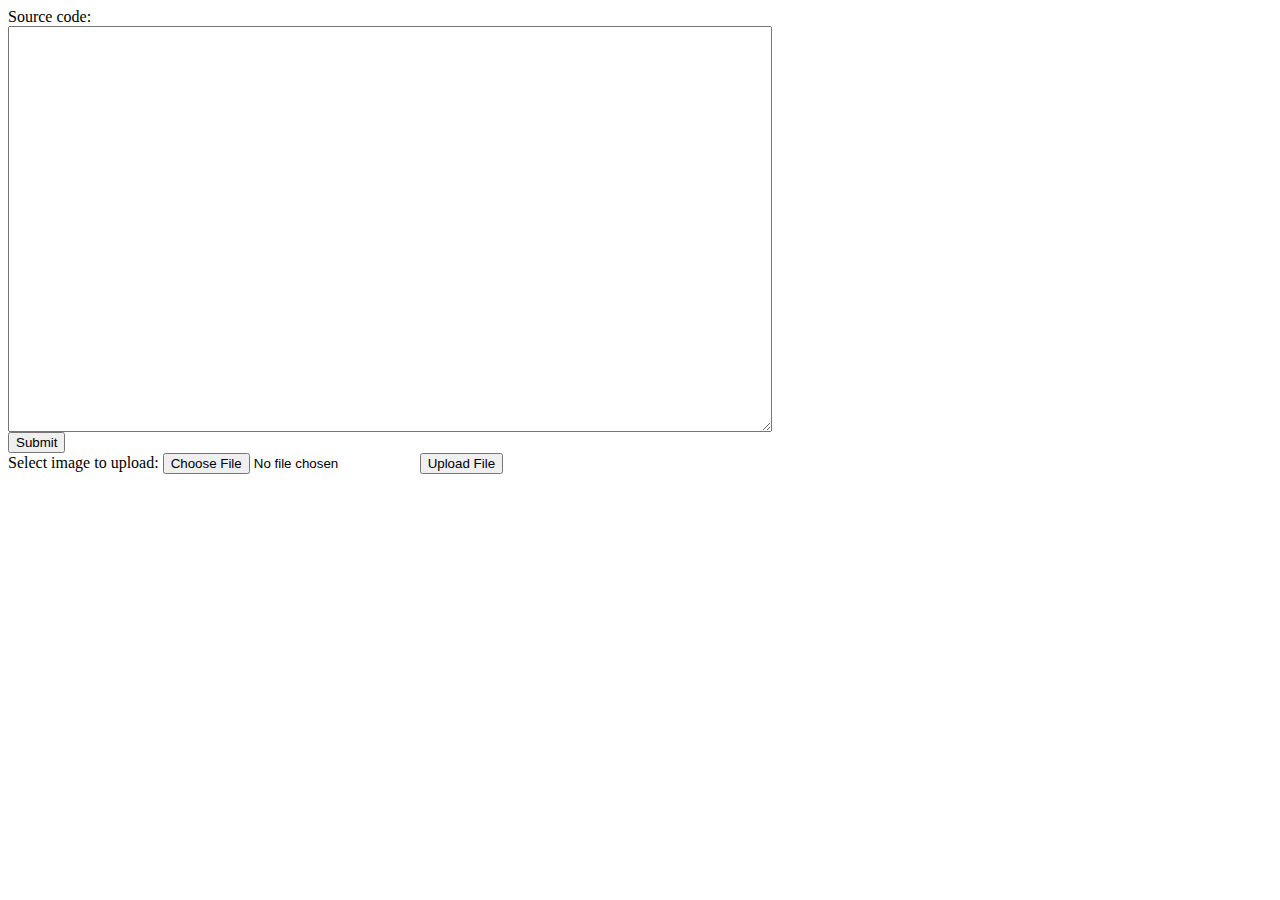
==== index.html @ 84b62c81 "Added textarea to copy and paste text" ====
<!DOCTYPE html>
<html>
<head>
<link rel="stylesheet" type="text/css" href="css/index.css">
</head>
<body>
	<form action="upload.php" method="post"
		enctype="application/x-www-form-urlencoded">
		<label for="sourcecode">Source code:</label>
		<textarea id="sourcecode" name="code"></textarea>
		<input type="submit" value="Submit" name="source">
	</form>

	<form action="upload.php" method="post" enctype="multipart/form-data">
		Select image to upload: <input type="file" name="fileToUpload"
			id="fileToUpload"> <input type="submit" value="Upload File"
			name="submit">
	</form>

</body>
</html>
---- css/index.css ----
#sourcecode{
	height: 60%;
	width: 60%;
	min-height: 400px;
	min-width: 350px;
	display: block;
}
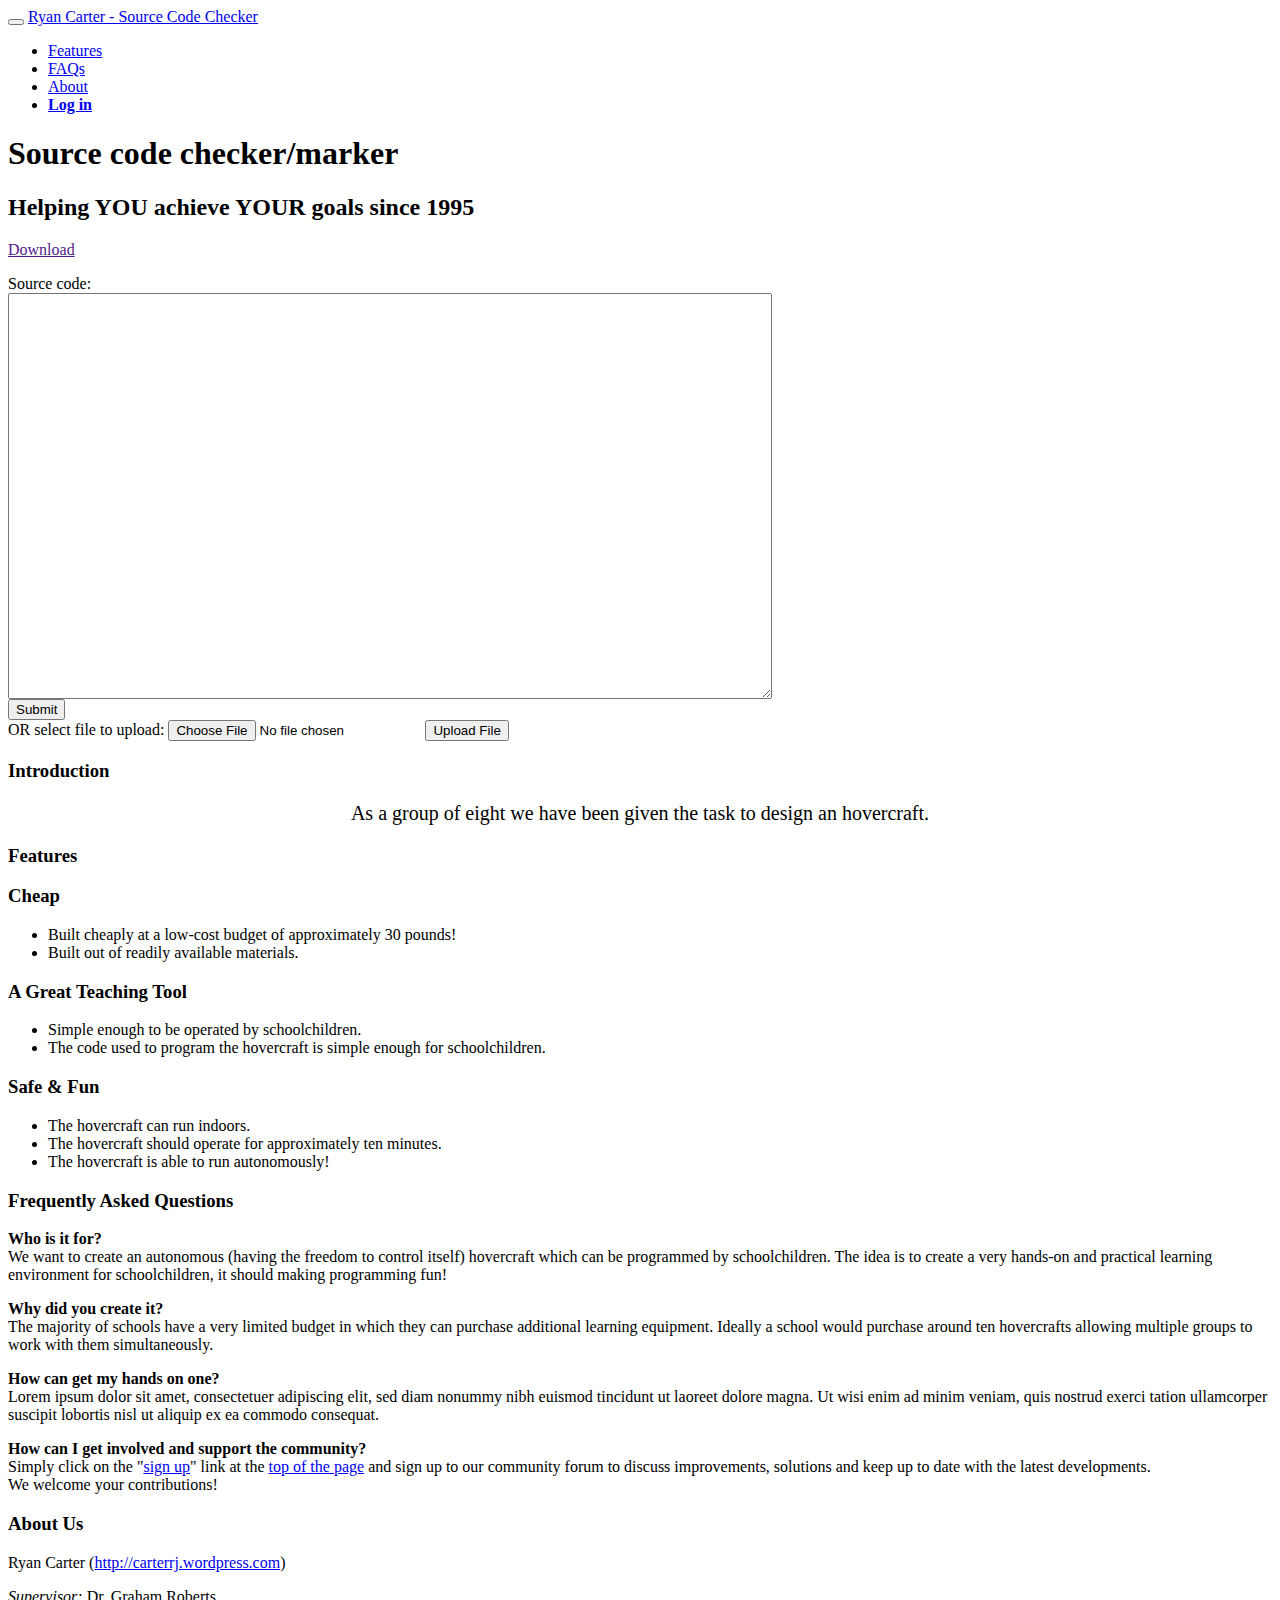
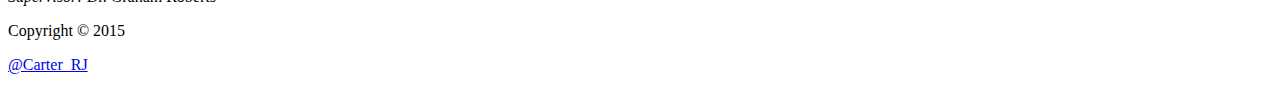
==== commit dc8ae4d7: "Delete files from non-submissions Fix: Hide admin functions from assignment view Remove Contact Us f" ====
--- a/index.html
+++ b/index.html
@@ -1,21 +1,240 @@
 <!DOCTYPE html>
-<html>
+<html lang="en">
 <head>
+<meta charset="utf-8">
+<title>Ryan Carter - UCL Computer Science</title>
+<meta name="viewport" content="width=device-width,initial-scale=1.0">
+<link href="css/bootstrap.min.css" rel="stylesheet">
+<link href="css/lighter.css" rel="stylesheet">
 <link rel="stylesheet" type="text/css" href="css/index.css">
 </head>
 <body>
-	<form action="upload.php" method="post"
-		enctype="application/x-www-form-urlencoded">
-		<label for="sourcecode">Source code:</label>
-		<textarea id="sourcecode" name="code"></textarea>
-		<input type="submit" value="Submit" name="source">
-	</form>
-
-	<form action="upload.php" method="post" enctype="multipart/form-data">
-		Select image to upload: <input type="file" name="fileToUpload"
-			id="fileToUpload"> <input type="submit" value="Upload File"
-			name="submit">
-	</form>
-
+	<nav class="navbar navbar-default navbar-fixed-top" role="navigation">
+		<div class="container">
+			<div class="navbar-header">
+				<button type="button" class="navbar-toggle" data-toggle="collapse"
+					data-target=".navbar-ex1-collapse">
+					<span class="icon-bar"></span> <span class="icon-bar"></span> <span
+						class="icon-bar"></span>
+				</button>
+				<a class="navbar-brand nav-link" href="#top">Ryan Carter -
+					Source Code Checker</a>
+			</div>
+			<!-- /.navbar-header -->
+
+			<div class="collapse navbar-collapse navbar-ex1-collapse">
+				<ul class="nav navbar-nav navbar-right">
+					<li><a href="#features" class="nav-link">Features</a></li>
+					<li><a href="#faqs" class="nav-link">FAQs</a></li>
+					<li><a href="#about" class="nav-link">About</a></li>
+					<li><a href="login"><strong>Log in</strong></a></li>
+				</ul>
+			</div>
+			<!-- /.navbar-collapse -->
+		</div>
+		<!-- /.container -->
+	</nav>
+	<!-- /.navbar -->
+
+	<div id="top" class="jumbotron">
+		<div class="container">
+			<h1>Source code checker/marker</h1>
+			<h2>Helping YOU achieve YOUR goals since 1995</h2>
+			<p>
+				<a href="" class="btn btn-primary btn-lg">Download <span
+					class="glyphicon glyphicon-circle-arrow-down"></span></a>
+			</p>
+		</div>
+		<!-- /.container -->
+	</div>
+	<!-- /.jumbotron -->
+
+
+	<div class="container">
+		<div class="pasteBox">
+			<form action="upload.php" method="post">
+				<label for="sourcecode">Source code:</label>
+				<textarea class="pasteBox" id="sourcecode" name="code"></textarea>
+				<input type="submit" value="Submit">
+			</form>
+		</div>
+		<div class="uploadCode">
+			<form action="upload.php" method="post" enctype="multipart/form-data">
+				<label class="uploadCode" for="fileToUpload">OR select file
+					to upload: </label> <input class="uploadCode" type="file"
+					name="fileToUpload" id="fileToUpload"> <input
+					class="uploadCode" type="submit" value="Upload File" name="submit">
+			</form>
+		</div>
+	</div>
+	<div class="container">
+		<h3 id="introduction" class="subhead">Introduction</h3>
+		<p style="font-size: 20px; text-align: center">As a group of eight
+			we have been given the task to design an hovercraft.</p>
+		<h3 id="features" class="subhead">Features</h3>
+		<div class="row benefits">
+			<div class="col-md-4 col-sm-6 benefit">
+				<div class="benefit-ball">
+					<span class="glyphicon glyphicon-gbp"></span>
+				</div>
+				<h3>Cheap</h3>
+				<p>
+				<ul>
+
+					<li>Built cheaply at a low-cost budget of approximately 30
+						pounds!</li>
+					<li>Built out of readily available materials.</li>
+				</ul>
+
+				</p>
+			</div>
+			<!-- /.benefit -->
+
+			<div class="col-md-4 col-sm-6 benefit">
+				<div class="benefit-ball">
+					<span class="glyphicon glyphicon-paperclip"></span>
+				</div>
+				<h3>A Great Teaching Tool</h3>
+				<p>
+				<ul>
+
+					<li>Simple enough to be operated by schoolchildren.</li>
+					<li>The code used to program the hovercraft is simple enough
+						for schoolchildren.</li>
+				</ul>
+				</p>
+			</div>
+			<!-- /.benefit -->
+
+			<div class="col-md-4 col-sm-6 benefit">
+				<div class="benefit-ball">
+					<span class="glyphicon glyphicon-ok"></span>
+				</div>
+				<h3>Safe &amp; Fun</h3>
+				<p>
+				<ul>
+
+					<li>The hovercraft can run indoors.</li>
+					<li>The hovercraft should operate for approximately ten
+						minutes.</li>
+					<li>The hovercraft is able to run autonomously!</li>
+				</ul>
+				</p>
+			</div>
+			<!-- /.benefit -->
+		</div>
+		<!-- /.row -->
+	</div>
+	<!-- /.container -->
+
+	<div class="container-alternate">
+		<div class="container"></div>
+		<!-- /.col-md-12 -->
+	</div>
+	<!-- /.row -->
+
+	<!-- /.container -->
+
+	<!-- /.container-alternate -->
+
+	<div class="container">
+		<h3 id="faqs" class="subhead">Frequently Asked Questions</h3>
+		<div class="row faqs">
+			<p class="col-md-4 col-sm-6">
+				<strong>Who is it for?</strong> <br> We want to create an
+				autonomous (having the freedom to control itself) hovercraft which
+				can be programmed by schoolchildren. The idea is to create a very
+				hands-on and practical learning environment for schoolchildren, it
+				should making programming fun!
+			</p>
+			<p class="col-md-4 col-sm-6">
+				<strong>Why did you create it?</strong> <br> The majority of
+				schools have a very limited budget in which they can purchase
+				additional learning equipment. Ideally a school would purchase
+				around ten hovercrafts allowing multiple groups to work with them
+				simultaneously. <br>
+			</p>
+			<p class="col-md-4 col-sm-6">
+				<strong>How can get my hands on one?</strong> <br> Lorem ipsum
+				dolor sit amet, consectetuer adipiscing elit, sed diam nonummy nibh
+				euismod tincidunt ut laoreet dolore magna. Ut wisi enim ad minim
+				veniam, quis nostrud exerci tation ullamcorper suscipit lobortis
+				nisl ut aliquip ex ea commodo consequat.
+			</p>
+			<p class="col-md-4 col-sm-6">
+				<strong>How can I get involved and support the community?</strong> <br>
+				Simply click on the "<a href="#top">sign up</a>" link at the <a
+					href="#top">top of the page</a> and sign up to our community forum
+				to discuss improvements, solutions and keep up to date with the
+				latest developments. <br> We welcome your contributions!
+			</p>
+			<!--<p class="col-md-4 col-sm-6">
+					<strong>Lorem ipsum dolor sit amet?</strong>
+					<br>
+					Lorem ipsum dolor sit amet, consectetuer adipiscing elit, sed diam
+					nonummy nibh euismod tincidunt ut laoreet dolore magna.  Ut wisi enim
+					ad minim veniam, quis nostrud exerci tation ullamcorper suscipit
+					lobortis nisl ut aliquip ex ea commodo consequat.
+				</p>
+				<p class="col-md-4 col-sm-6">
+					<strong>Lorem ipsum dolor sit amet?</strong>
+					<br>
+					Lorem ipsum dolor sit amet, consectetuer adipiscing elit, sed diam
+					nonummy nibh euismod tincidunt ut laoreet dolore magna.  Ut wisi enim
+					ad minim veniam, quis nostrud exerci tation ullamcorper suscipit
+					lobortis nisl ut aliquip ex ea commodo consequat.
+				</p>-->
+		</div>
+		<!-- /.faqs -->
+	</div>
+	<!-- /.container -->
+
+	<div class="container-alternate">
+		<div class="container">
+			<h3 id="about" class="subhead">About Us</h3>
+			<div class="row about">
+				<div class="col-md-10 col-md-offset-1 text-center">
+
+					<p>
+						Ryan Carter (<a href="http://carterrj.wordpress.com/">http://carterrj.wordpress.com</a>)
+					</p>
+
+					<p>
+						<em>Supervisor: </em>Dr. Graham Roberts
+					</p>
+				</div>
+				<!-- /.col-md-10 -->
+			</div>
+			<!-- /.row -->
+		</div>
+		<!-- /.container -->
+	</div>
+	<!-- /.container-alternate -->
+
+	<footer>
+		<div class="container clearfix">
+			<p class="pull-left">Copyright &copy; 2015</p>
+			<p class="pull-right">
+				<a href="http://www.engineering.ucl.ac.uk/">@Carter_RJ</a>
+			</p>
+		</div>
+		<!-- /.container -->
+	</footer>
+
+	<script src="js/jquery.js"></script>
+	<script src="js/bootstrap.min.js"></script>
+	<script>
+		$(".nav-link").click(
+				function(e) {
+					e.preventDefault();
+					var link = $(this);
+					var href = link.attr("href");
+					$("html,body").animate({
+						scrollTop : $(href).offset().top - 80
+					}, 500);
+					link.closest(".navbar").find(
+							".navbar-toggle:not(.collapsed)").click();
+				});
+	</script>
 </body>
-</html>+</html>
